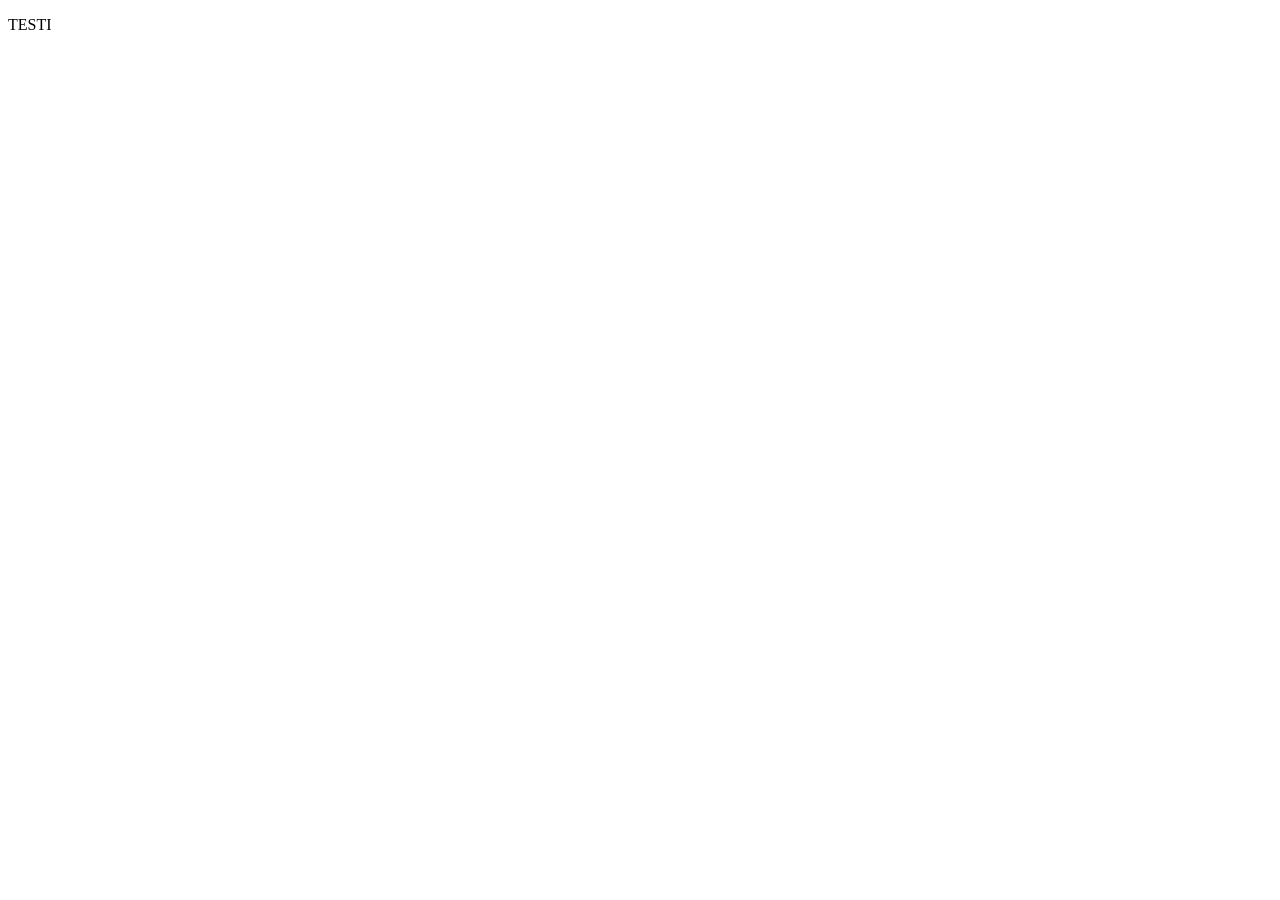
==== index.html @ 7b89d0a2 "Toiminnan testaus" ====
<!DOCTYPE html>
<html lang="en">
<head>
    <meta charset="UTF-8">
    <meta name="viewport" content="width=device-width, initial-scale=1.0">
    <title>Testi</title>
</head>
<body>

    <p>TESTI</p>
    
</body>
</html>
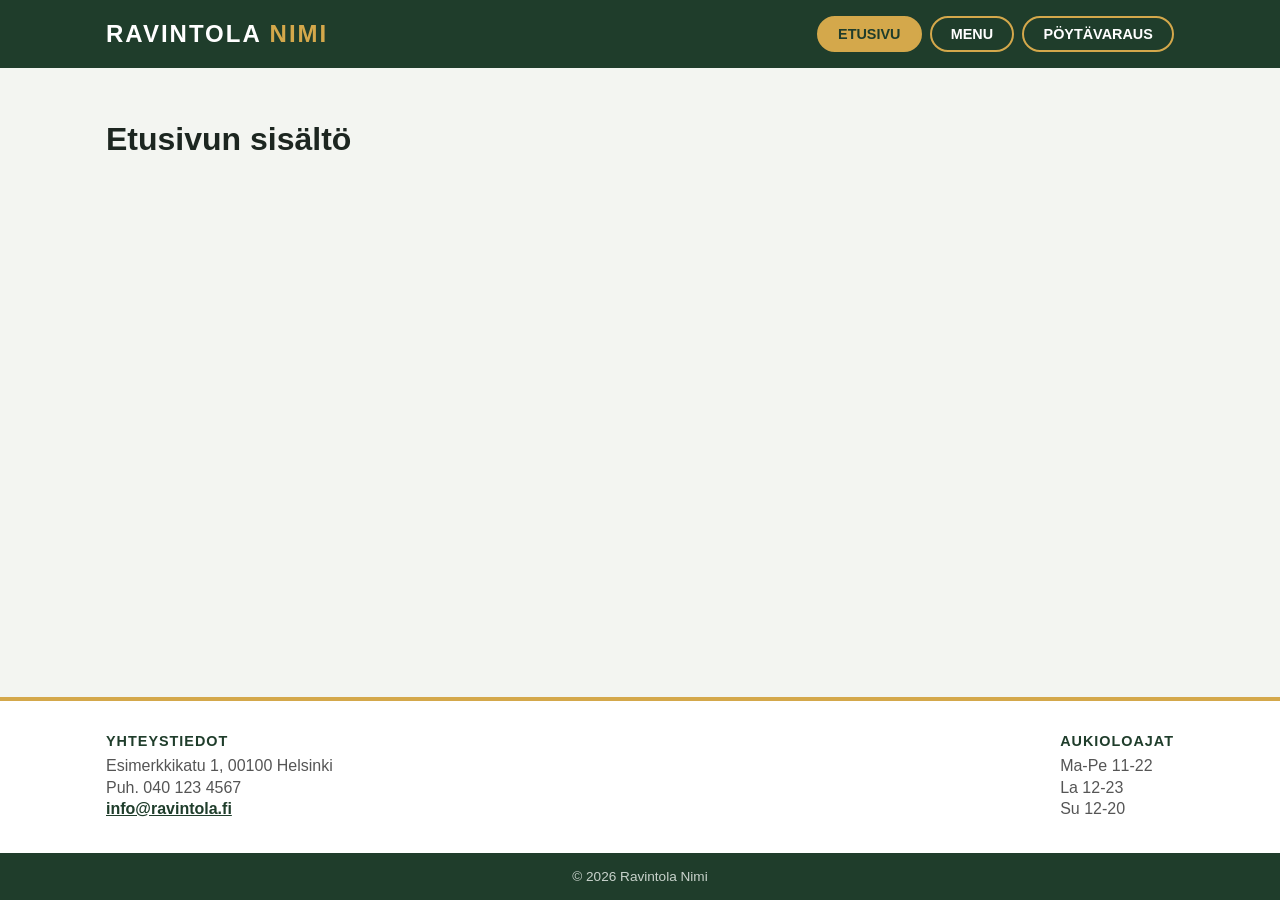
==== commit e4861cf7: "sivuston pohja" ====
--- a/index.html
+++ b/index.html
@@ -1,13 +1,54 @@
 <!DOCTYPE html>
-<html lang="en">
+<html lang="fi">
 <head>
-    <meta charset="UTF-8">
-    <meta name="viewport" content="width=device-width, initial-scale=1.0">
-    <title>Testi</title>
+  <meta charset="UTF-8">
+  <meta name="viewport" content="width=device-width, initial-scale=1.0">
+  <title>Etusivu | Ravintola Nimi</title>
+  <link rel="stylesheet" href="styles/style.css">
 </head>
 <body>
 
-    <p>TESTI</p>
-    
+  <!-- HEADER: sama kaikilla sivuilla. Jos muutat tätä, muuta kaikkiin sivuihin! -->
+  <header class="site-header">
+    <div class="container">
+      <a href="index.html" class="logo">Ravintola <span>Nimi</span></a>
+      <nav class="main-nav">
+        <ul>
+          <li><a href="index.html" class="active">ETUSIVU</a></li>
+          <li><a href="menu.html">MENU</a></li>
+          <li><a href="poytavaraus.html">PÖYTÄVARAUS</a></li>
+        </ul>
+      </nav>
+    </div>
+  </header>
+
+  <main>
+    <div class="container">
+      <!-- ETUSIVUN SISÄLTÖ TÄHÄN -->
+      <h1>Etusivun sisältö</h1>
+    </div>
+  </main>
+
+  <!-- FOOTER: sama kaikilla sivuilla. Jos muutat tätä, muuta kaikkiin sivuihin! -->
+  <footer class="site-footer">
+    <div class="container">
+      <div>
+        <h3>Yhteystiedot</h3>
+        <p>Esimerkkikatu 1, 00100 Helsinki</p>
+        <p>Puh. 040 123 4567</p>
+        <p><a href="mailto:info@ravintola.fi">info@ravintola.fi</a></p>
+      </div>
+      <div>
+        <h3>Aukioloajat</h3>
+        <p>Ma-Pe 11-22</p>
+        <p>La 12-23</p>
+        <p>Su 12-20</p>
+      </div>
+    </div>
+    <div class="footer-bottom">
+      &copy; 2026 Ravintola Nimi
+    </div>
+  </footer>
+
 </body>
-</html>+</html>
--- a/styles/style.css
+++ b/styles/style.css
@@ -0,0 +1,138 @@
+/* Ravintolasivu – yhteinen tyylitiedosto (värit, header, footer) */
+
+/* ---------- Värit ---------- */
+:root {
+  --vari-paa: #1f3d2b;
+  --vari-korostus: #d4a84b;
+  --vari-tausta: #f3f5f1;
+  --vari-teksti: #1c2620;
+  --vari-footer: #ffffff;
+  --fontti: "Segoe UI", Roboto, Helvetica, Arial, sans-serif;
+}
+
+/* ---------- Perusasetukset ---------- */
+* {
+   box-sizing: border-box;
+}
+
+body {
+  margin: 0;
+  min-height: 100vh;
+  display: flex;
+  flex-direction: column;
+  font-family: var(--fontti);
+  color: var(--vari-teksti);
+  background-color: var(--vari-tausta);
+}
+
+main {
+  flex: 1;
+  padding: 2rem 0;
+}
+
+.container {
+  max-width: 1100px;
+  margin: 0 auto;
+  padding: 0 1rem;
+}
+
+/* ---------- Header ---------- */
+.site-header {
+  background-color: var(--vari-paa);
+}
+
+.site-header .container {
+  display: flex;
+  justify-content: space-between;
+  align-items: center;
+  flex-wrap: wrap;
+  gap: 1rem;
+  padding: 1rem;
+}
+
+.logo {
+  font-size: 1.5rem;
+  font-weight: 800;
+  text-transform: uppercase;
+  letter-spacing: 2px;
+  color: #fff;
+  text-decoration: none;
+}
+.logo span {
+  color: var(--vari-korostus);
+}
+
+.main-nav ul { 
+  list-style: none;
+  margin: 0;
+  padding: 0;
+  display: flex;
+  flex-wrap: wrap;
+  gap: 0.5rem; 
+}
+
+.main-nav a {
+  display: inline-block;
+  padding: 0.5rem 1.2rem;
+  border: 2px solid var(--vari-korostus);
+  border-radius: 999px;
+  color: #fff;
+  text-decoration: none;
+  font-size: 0.9rem;
+  font-weight: 600;
+  transition: background-color 0.2s, color 0.2s;
+}
+.main-nav a:hover,
+.main-nav a.active {
+  background-color: var(--vari-korostus);
+  color: var(--vari-paa);
+}
+
+/* ---------- Footer ---------- */
+
+.site-footer {
+  background-color: var(--vari-footer);
+  border-top: 4px solid var(--vari-korostus);
+}
+
+.site-footer .container {
+  display: flex;
+  justify-content: space-between;
+  flex-wrap: wrap;
+  gap: 2rem;
+  padding: 2rem 1rem;
+}
+
+.site-footer h3 { 
+  margin: 0 0 0.5rem;
+  font-size: 0.9rem;
+  text-transform: uppercase;
+  letter-spacing: 1px;
+  color: var(--vari-paa);
+}
+.site-footer p { 
+  margin: 0.2rem 0;
+  color: #555; 
+}
+.site-footer a {
+  color: var(--vari-paa);
+  font-weight: 600; 
+}
+.footer-bottom { 
+  text-align: center;
+  padding: 1rem;
+  background-color: var(--vari-paa);
+  color: #c9d3cc;
+  font-size: 0.85rem;
+}
+
+
+/* ---------- Sivukohtaiset tyylit ---------- */
+
+/* --- Etusivu --- */
+
+
+/* --- Menu --- */
+
+
+/* --- Pöytävaraus --- */
